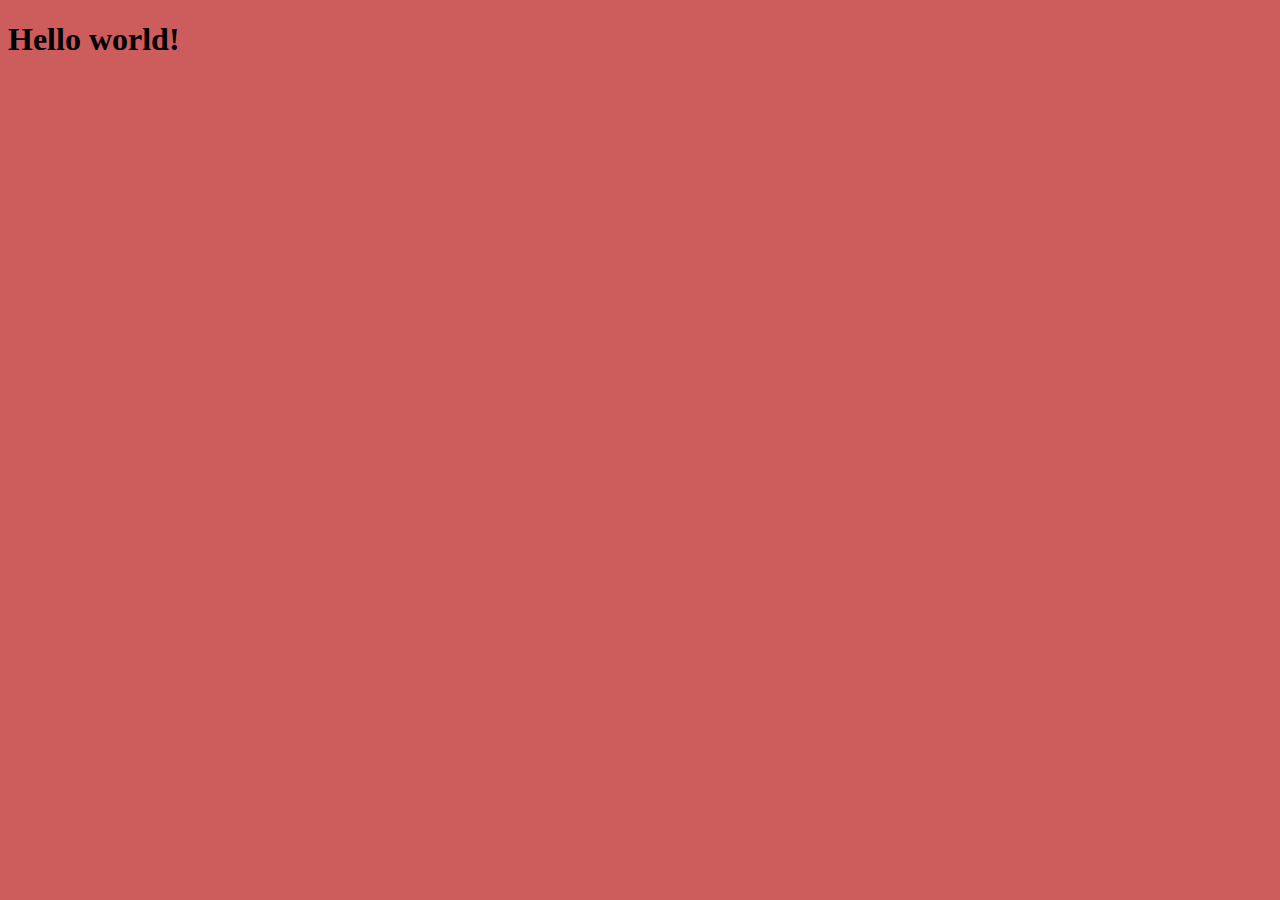
==== index.html @ d33c0748 "Initial commit!" ====
<!DOCTYPE html>
<html lang="en">

<head>

    <meta charset="UTF-8">
    <meta http-equiv="X-UA-Compatible" content="IE=edge">
    <meta name="viewport" content="width=device-width, initial-scale=1.0">
    <title>Document</title>

    <!-- Styles -->
    <link rel="stylesheet" href="./css/main.css">

</head>

<body>

    <h1>Hello world!</h1>

    <!-- JS Scritps -->
    <script src="./js/main.js"></script>

</body>

</html>
---- css/main.css ----
body {
    background-color: indianred;
}
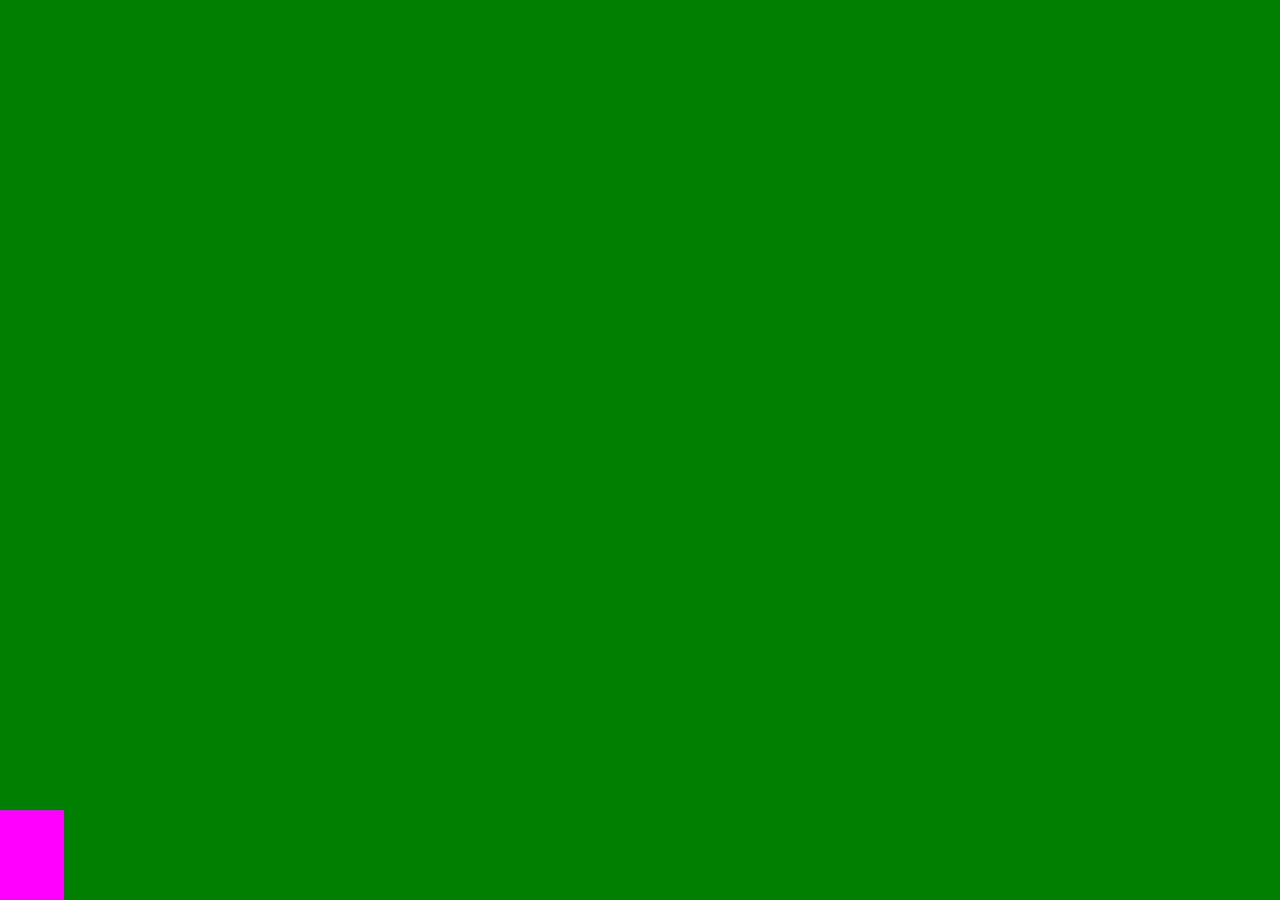
==== commit bb4a3d8a: "Implemented the player - display and movement ok!" ====
--- a/index.html
+++ b/index.html
@@ -6,7 +6,7 @@
     <meta charset="UTF-8">
     <meta http-equiv="X-UA-Compatible" content="IE=edge">
     <meta name="viewport" content="width=device-width, initial-scale=1.0">
-    <title>Document</title>
+    <title>OOP Game</title>
 
     <!-- Styles -->
     <link rel="stylesheet" href="./css/main.css">
@@ -15,7 +15,9 @@
 
 <body>
 
-    <h1>Hello world!</h1>
+    <div id="board">
+        <div id="player"></div>
+    </div>
 
     <!-- JS Scritps -->
     <script src="./js/main.js"></script>
--- a/css/main.css
+++ b/css/main.css
@@ -1,3 +1,19 @@
 body {
-    background-color: indianred;
+    margin: 0;
+    padding: 0;
+}
+
+#board {
+    background-color: green;
+    height: 100vh;
+    position: relative;
+}
+
+#player {
+    background-color: fuchsia;
+    height: 10vh;
+    width: 5vw;
+    position: absolute;
+    bottom: 0;
+    left: 0vw;
 }